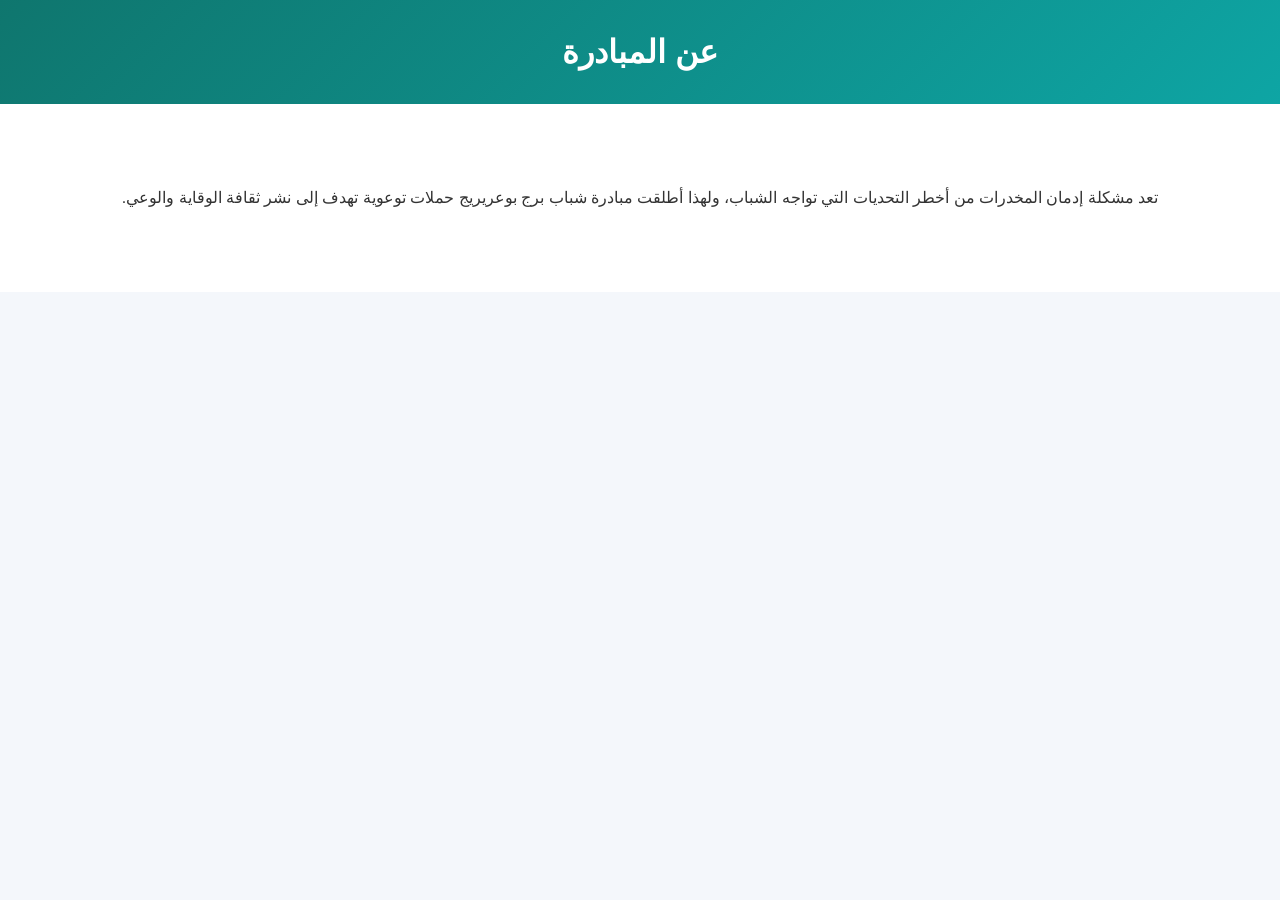
==== about.html @ c93ea13f "Add files via upload" ====
<!DOCTYPE html>
<html lang="ar" dir="rtl">

<head>

<meta charset="UTF-8">

<link rel="stylesheet" href="css/style.css">

<title>عن المبادرة</title>

</head>

<body>

<header class="header">

<h1>عن المبادرة</h1>

</header>

<section class="hero">

<p>

تعد مشكلة إدمان المخدرات من أخطر التحديات التي تواجه الشباب،
ولهذا أطلقت مبادرة شباب برج بوعريريج
حملات توعوية تهدف إلى نشر ثقافة الوقاية والوعي.

</p>

</section>

</body>
</html>
---- css/style.css ----
body{
background:red;
}
*{
margin:0;
padding:0;
box-sizing:border-box;
font-family:Tahoma, sans-serif;
}

body{
background:#f4f7fb;
color:#333;
line-height:1.7;
}

/* container */

.container{
width:90%;
max-width:1100px;
margin:auto;
}

/* header */

.header{
background:linear-gradient(135deg,#0f766e,#0ea5a4);
color:white;
padding:25px 0;
text-align:center;
}

.logo{
font-size:28px;
margin-bottom:10px;
}

.nav{
margin-top:10px;
}

.nav a{
color:white;
text-decoration:none;
margin:0 10px;
font-weight:bold;
}

.nav a:hover{
opacity:0.8;
}

/* hero */

.hero{
background:white;
padding:80px 20px;
text-align:center;
}

.hero h2{
font-size:40px;
color:#0f766e;
margin-bottom:15px;
}

.slogan{
font-size:22px;
margin-bottom:10px;
}

.hero-text{
max-width:650px;
margin:auto;
}

/* button */

.btn{
display:inline-block;
background:#0f766e;
color:white;
padding:12px 25px;
border-radius:6px;
margin-top:20px;
text-decoration:none;
}

.btn:hover{
background:#0c5f59;
}

/* sections */

.section{
padding:60px 20px;
text-align:center;
}

.section-title{
font-size:32px;
margin-bottom:30px;
color:#0f766e;
}

/* grid */

.grid{
display:flex;
justify-content:center;
gap:20px;
flex-wrap:wrap;
}

/* cards */

.card{
background:white;
padding:25px;
width:260px;
border-radius:10px;
box-shadow:0 10px 25px rgba(0,0,0,0.1);
transition:0.3s;
}

.card:hover{
transform:translateY(-8px);
}

/* stats */

.stats{
background:#e6f4f3;
padding:60px 20px;
text-align:center;
}

.stats-grid{
display:flex;
justify-content:center;
gap:40px;
flex-wrap:wrap;
}

.stat{
background:white;
padding:30px;
border-radius:10px;
box-shadow:0 10px 20px rgba(0,0,0,0.1);
width:200px;
}

.counter{
font-size:36px;
color:#0f766e;
}

/* call to action */

.cta{
background:#0f766e;
color:white;
text-align:center;
padding:60px 20px;
}

.cta .btn{
background:white;
color:#0f766e;
}

/* footer */

.footer{
background:#111;
color:white;
text-align:center;
padding:20px;
}

/* responsive */

@media (max-width:768px){

.hero h2{
font-size:30px;
}

.section-title{
font-size:26px;
}

.grid{
flex-direction:column;
align-items:center;
}

}
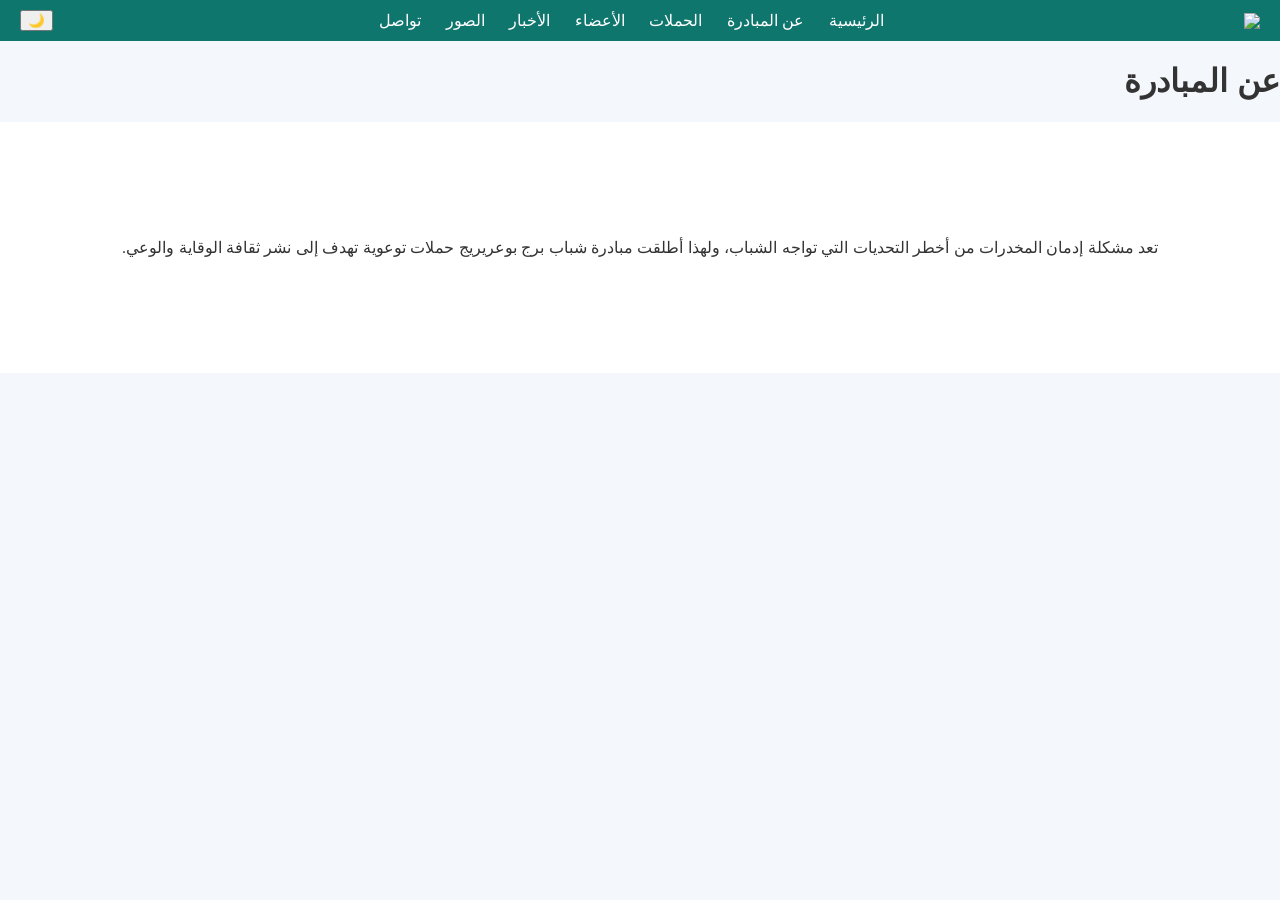
==== commit 32ab7b19: "Update about.html" ====
--- a/about.html
+++ b/about.html
@@ -1,6 +1,28 @@
 <!DOCTYPE html>
 <html lang="ar" dir="rtl">
+<header class="navbar">
 
+<div class="nav-container">
+
+<img src="images/logo.png" class="logo">
+
+<nav>
+
+<a href="index.html">الرئيسية</a>
+<a href="about.html">عن المبادرة</a>
+<a href="campaigns.html">الحملات</a>
+<a href="members.html">الأعضاء</a>
+<a href="news.html">الأخبار</a>
+<a href="gallery.html">الصور</a>
+<a href="contact.html">تواصل</a>
+
+</nav>
+
+<button id="darkToggle">🌙</button>
+
+</div>
+
+</header>
 <head>
 
 <meta charset="UTF-8">
@@ -32,4 +54,4 @@
 </section>
 
 </body>
-</html>+</html>
--- a/css/style.css
+++ b/css/style.css
@@ -1,199 +1,191 @@
-body{
-background:red;
-}
-*{
-margin:0;
-padding:0;
-box-sizing:border-box;
-font-family:Tahoma, sans-serif;
+:root{
+
+--main:#0f766e;
+--secondary:#14b8a6;
+--light:#f4f7fb;
+--dark:#111;
+
 }
 
 body{
-background:#f4f7fb;
+
+font-family:Arial;
+margin:0;
+background:var(--light);
 color:#333;
-line-height:1.7;
+
 }
 
-/* container */
+/* navbar */
 
-.container{
-width:90%;
-max-width:1100px;
-margin:auto;
+.navbar{
+
+background:var(--main);
+color:white;
+position:sticky;
+top:0;
+z-index:1000;
+
 }
 
-/* header */
+.nav-container{
 
-.header{
-background:linear-gradient(135deg,#0f766e,#0ea5a4);
-color:white;
-padding:25px 0;
-text-align:center;
+display:flex;
+justify-content:space-between;
+align-items:center;
+padding:10px 20px;
+
 }
 
 .logo{
-font-size:28px;
-margin-bottom:10px;
+
+width:50px;
+
 }
 
-.nav{
-margin-top:10px;
-}
+nav a{
 
-.nav a{
 color:white;
+margin:0 10px;
 text-decoration:none;
-margin:0 10px;
-font-weight:bold;
-}
 
-.nav a:hover{
-opacity:0.8;
 }
 
 /* hero */
 
 .hero{
+
+text-align:center;
+padding:100px 20px;
 background:white;
-padding:80px 20px;
-text-align:center;
+
 }
 
-.hero h2{
-font-size:40px;
-color:#0f766e;
-margin-bottom:15px;
-}
+.btn{
 
-.slogan{
-font-size:22px;
-margin-bottom:10px;
-}
+background:var(--main);
+color:white;
+padding:10px 20px;
+border-radius:5px;
+text-decoration:none;
 
-.hero-text{
-max-width:650px;
-margin:auto;
-}
-
-/* button */
-
-.btn{
-display:inline-block;
-background:#0f766e;
-color:white;
-padding:12px 25px;
-border-radius:6px;
-margin-top:20px;
-text-decoration:none;
-}
-
-.btn:hover{
-background:#0c5f59;
-}
-
-/* sections */
-
-.section{
-padding:60px 20px;
-text-align:center;
-}
-
-.section-title{
-font-size:32px;
-margin-bottom:30px;
-color:#0f766e;
-}
-
-/* grid */
-
-.grid{
-display:flex;
-justify-content:center;
-gap:20px;
-flex-wrap:wrap;
 }
 
 /* cards */
 
+.cards{
+
+display:flex;
+justify-content:center;
+gap:20px;
+padding:60px;
+flex-wrap:wrap;
+
+}
+
 .card{
+
 background:white;
 padding:25px;
-width:260px;
 border-radius:10px;
-box-shadow:0 10px 25px rgba(0,0,0,0.1);
-transition:0.3s;
-}
+width:250px;
+box-shadow:0 5px 20px rgba(0,0,0,0.1);
 
-.card:hover{
-transform:translateY(-8px);
 }
 
 /* stats */
 
 .stats{
-background:#e6f4f3;
-padding:60px 20px;
-text-align:center;
-}
 
-.stats-grid{
 display:flex;
 justify-content:center;
-gap:40px;
-flex-wrap:wrap;
-}
+gap:50px;
+background:#e6f4f3;
+padding:60px;
 
-.stat{
-background:white;
-padding:30px;
-border-radius:10px;
-box-shadow:0 10px 20px rgba(0,0,0,0.1);
-width:200px;
 }
 
 .counter{
-font-size:36px;
-color:#0f766e;
+
+font-size:40px;
+color:var(--main);
+
 }
 
-/* call to action */
+/* gallery */
 
-.cta{
-background:#0f766e;
-color:white;
-text-align:center;
-padding:60px 20px;
+.gallery{
+
+display:grid;
+grid-template-columns:repeat(auto-fit,minmax(200px,1fr));
+gap:15px;
+
 }
 
-.cta .btn{
-background:white;
-color:#0f766e;
+.gallery img{
+
+width:100%;
+border-radius:10px;
+
 }
 
-/* footer */
+/* form */
 
-.footer{
+.form{
+
+max-width:400px;
+margin:auto;
+display:flex;
+flex-direction:column;
+gap:10px;
+
+}
+
+.form input,
+.form textarea{
+
+padding:10px;
+border:1px solid #ccc;
+
+}
+
+.form button{
+
+background:var(--main);
+color:white;
+padding:10px;
+border:none;
+
+}
+
+/* animation */
+
+.fade{
+
+opacity:0;
+transform:translateY(30px);
+transition:1s;
+
+}
+
+.fade.show{
+
+opacity:1;
+transform:translateY(0);
+
+}
+
+/* dark mode */
+
+.dark{
+
 background:#111;
 color:white;
-text-align:center;
-padding:20px;
+
 }
 
-/* responsive */
+.dark .card{
 
-@media (max-width:768px){
+background:#1e1e1e;
 
-.hero h2{
-font-size:30px;
 }
-
-.section-title{
-font-size:26px;
-}
-
-.grid{
-flex-direction:column;
-align-items:center;
-}
-
-}
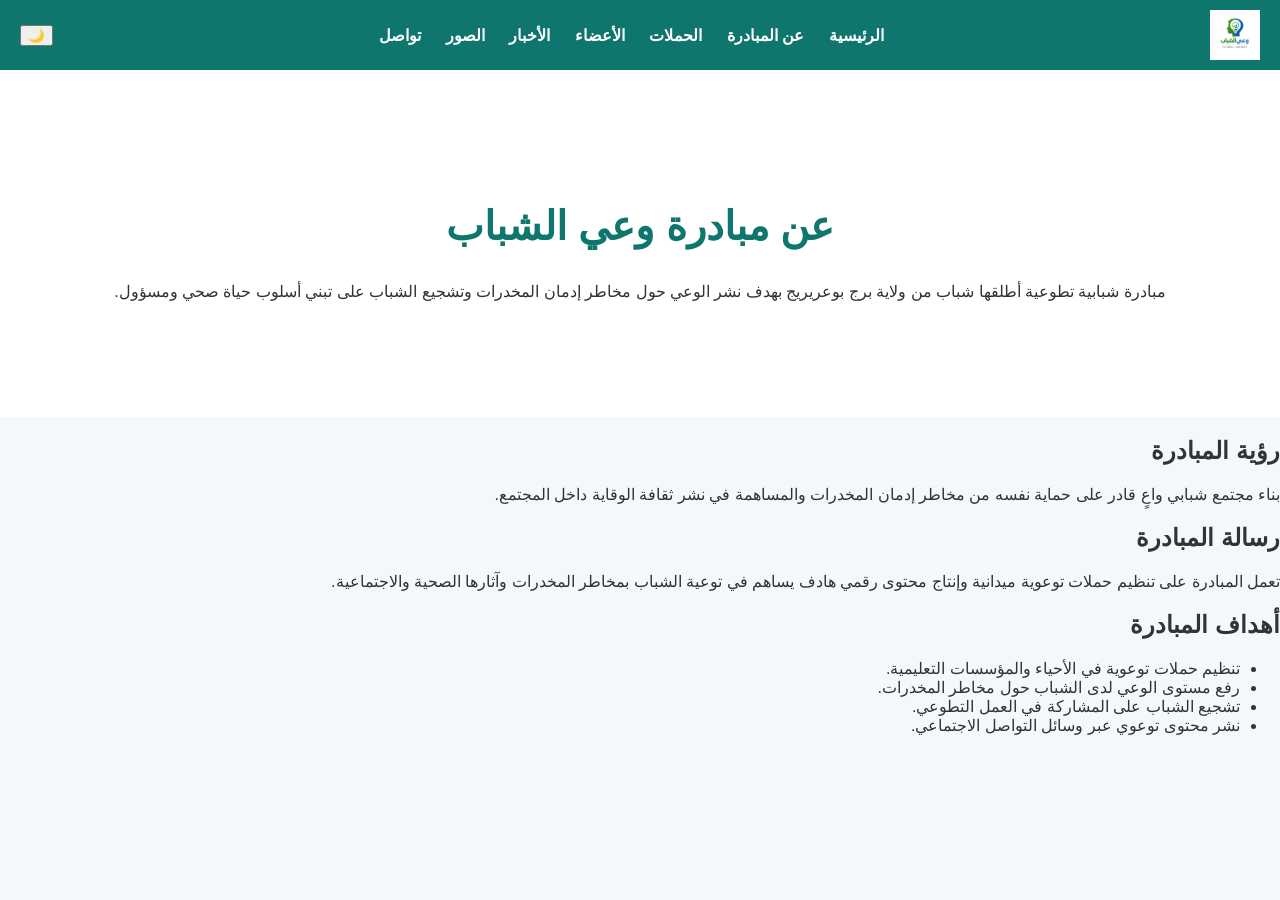
==== commit 9562f6a9: "Update about.html" ====
--- a/about.html
+++ b/about.html
@@ -1,5 +1,19 @@
 <!DOCTYPE html>
 <html lang="ar" dir="rtl">
+
+<head>
+
+<meta charset="UTF-8">
+<meta name="viewport" content="width=device-width, initial-scale=1">
+
+<title>عن المبادرة</title>
+
+<link rel="stylesheet" href="css/style.css">
+
+</head>
+
+<body>
+
 <header class="navbar">
 
 <div class="nav-container">
@@ -23,35 +37,67 @@
 </div>
 
 </header>
-<head>
-
-<meta charset="UTF-8">
-
-<link rel="stylesheet" href="css/style.css">
-
-<title>عن المبادرة</title>
-
-</head>
-
-<body>
-
-<header class="header">
-
-<h1>عن المبادرة</h1>
-
-</header>
 
 <section class="hero">
 
+<h1>عن مبادرة وعي الشباب</h1>
+
 <p>
 
-تعد مشكلة إدمان المخدرات من أخطر التحديات التي تواجه الشباب،
-ولهذا أطلقت مبادرة شباب برج بوعريريج
-حملات توعوية تهدف إلى نشر ثقافة الوقاية والوعي.
+مبادرة شبابية تطوعية أطلقها شباب من ولاية برج بوعريريج
+بهدف نشر الوعي حول مخاطر إدمان المخدرات
+وتشجيع الشباب على تبني أسلوب حياة صحي ومسؤول.
 
 </p>
 
 </section>
 
+<section class="section">
+
+<h2>رؤية المبادرة</h2>
+
+<p>
+
+بناء مجتمع شبابي واعٍ قادر على حماية نفسه من مخاطر
+إدمان المخدرات والمساهمة في نشر ثقافة الوقاية داخل المجتمع.
+
+</p>
+
+</section>
+
+<section class="section">
+
+<h2>رسالة المبادرة</h2>
+
+<p>
+
+تعمل المبادرة على تنظيم حملات توعوية ميدانية
+وإنتاج محتوى رقمي هادف يساهم في توعية الشباب
+بمخاطر المخدرات وآثارها الصحية والاجتماعية.
+
+</p>
+
+</section>
+
+<section class="section">
+
+<h2>أهداف المبادرة</h2>
+
+<ul>
+
+<li>تنظيم حملات توعوية في الأحياء والمؤسسات التعليمية.</li>
+
+<li>رفع مستوى الوعي لدى الشباب حول مخاطر المخدرات.</li>
+
+<li>تشجيع الشباب على المشاركة في العمل التطوعي.</li>
+
+<li>نشر محتوى توعوي عبر وسائل التواصل الاجتماعي.</li>
+
+</ul>
+
+</section>
+
+<script src="js/script.js"></script>
+
 </body>
 </html>
--- a/css/style.css
+++ b/css/style.css
@@ -1,191 +1,194 @@
 :root{
-
 --main:#0f766e;
 --secondary:#14b8a6;
 --light:#f4f7fb;
 --dark:#111;
-
 }
 
 body{
-
+margin:0;
 font-family:Arial;
-margin:0;
 background:var(--light);
 color:#333;
-
 }
 
-/* navbar */
+/* Navbar */
 
 .navbar{
-
 background:var(--main);
 color:white;
 position:sticky;
 top:0;
 z-index:1000;
-
 }
 
 .nav-container{
-
 display:flex;
 justify-content:space-between;
 align-items:center;
 padding:10px 20px;
-
 }
 
 .logo{
-
 width:50px;
-
 }
 
 nav a{
-
 color:white;
 margin:0 10px;
 text-decoration:none;
-
+font-weight:bold;
 }
 
-/* hero */
+nav a:hover{
+opacity:0.8;
+}
+
+/* Hero */
 
 .hero{
-
 text-align:center;
 padding:100px 20px;
 background:white;
+}
 
+.hero h1{
+font-size:40px;
+color:var(--main);
 }
 
 .btn{
-
 background:var(--main);
 color:white;
 padding:10px 20px;
 border-radius:5px;
 text-decoration:none;
-
 }
 
-/* cards */
+/* Cards */
 
 .cards{
-
 display:flex;
 justify-content:center;
 gap:20px;
 padding:60px;
 flex-wrap:wrap;
-
 }
 
 .card{
-
 background:white;
 padding:25px;
 border-radius:10px;
 width:250px;
 box-shadow:0 5px 20px rgba(0,0,0,0.1);
-
 }
 
-/* stats */
+/* Stats */
 
 .stats{
-
 display:flex;
 justify-content:center;
 gap:50px;
 background:#e6f4f3;
 padding:60px;
-
 }
 
 .counter{
-
 font-size:40px;
 color:var(--main);
-
 }
 
-/* gallery */
+/* Gallery */
 
 .gallery{
-
 display:grid;
 grid-template-columns:repeat(auto-fit,minmax(200px,1fr));
 gap:15px;
-
+padding:40px;
 }
 
 .gallery img{
-
 width:100%;
 border-radius:10px;
-
 }
 
-/* form */
+/* Members */
+
+.members{
+display:flex;
+justify-content:center;
+gap:30px;
+flex-wrap:wrap;
+padding:50px;
+}
+
+.member-card{
+background:white;
+padding:20px;
+border-radius:10px;
+text-align:center;
+width:220px;
+box-shadow:0 5px 20px rgba(0,0,0,0.1);
+}
+
+.member-card img{
+width:100px;
+border-radius:50%;
+}
+
+/* Form */
 
 .form{
-
 max-width:400px;
 margin:auto;
 display:flex;
 flex-direction:column;
 gap:10px;
-
 }
 
 .form input,
 .form textarea{
-
 padding:10px;
 border:1px solid #ccc;
-
+border-radius:5px;
 }
 
 .form button{
-
 background:var(--main);
 color:white;
 padding:10px;
 border:none;
-
 }
 
-/* animation */
+/* Animation */
 
 .fade{
-
 opacity:0;
 transform:translateY(30px);
 transition:1s;
-
 }
 
 .fade.show{
-
 opacity:1;
 transform:translateY(0);
-
 }
 
-/* dark mode */
+/* Dark Mode */
 
 .dark{
-
 background:#111;
 color:white;
-
 }
 
 .dark .card{
+background:#1e1e1e;
+}
 
-background:#1e1e1e;
+/* Footer */
 
+footer{
+background:#111;
+color:white;
+text-align:center;
+padding:20px;
 }
